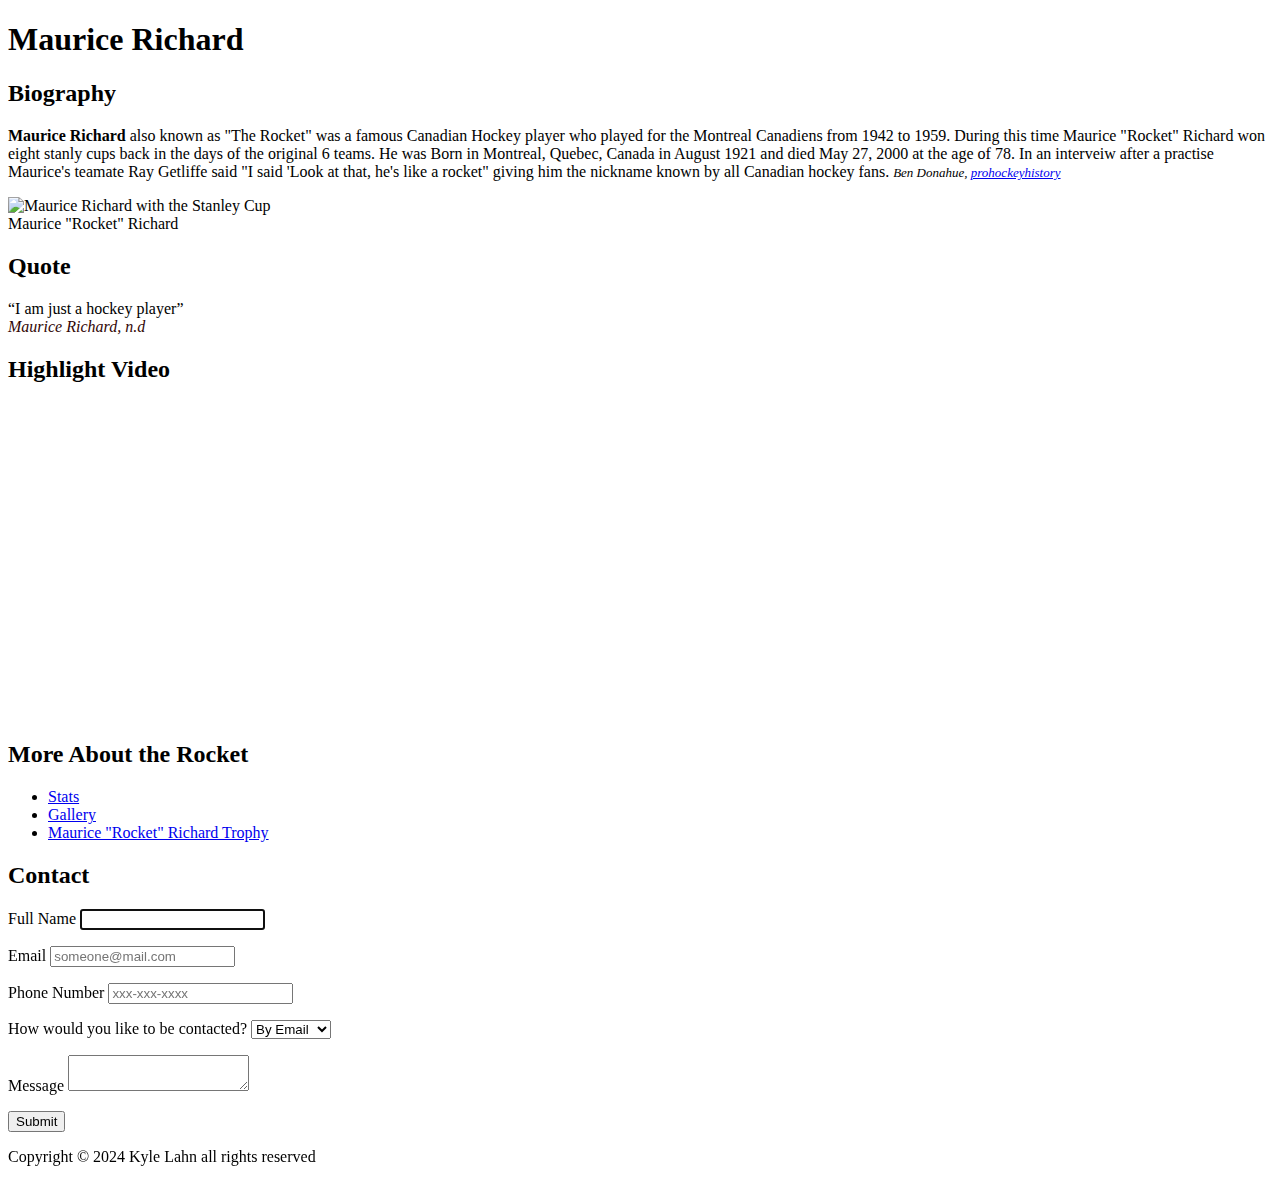
==== index.html @ 81127863 "commiting" ====
<!-- Kyle Lahn 8995508 -->
<!DOCTYPE html>
<html lang="en">
<head>
    <meta charset="UTF-8">
    <meta name="viewport" content="width=device-width, initial-scale=1.0">
    <meta name="description" content="Information on Hockey Legend Maurice Richard">
    <meta name="keywords" content="Maurice, Richard, the rocket, hall of fame, hockey">
    <title>Maurice "Rocket" Richard Biography</title>
</head>
<body>

    <header>
        <h1>Maurice Richard</h1>
    </header>


    <main>

        
        <section id="bio">
            <h2>Biography</h2>
            <p>
                <strong>Maurice Richard</strong> also known as "The Rocket" was a famous Canadian Hockey player who played for the Montreal Canadiens from 1942 to 1959. 
                During this time Maurice "Rocket" Richard won eight stanly cups back in the days of the original 6 teams. 
                He was Born in Montreal, Quebec, Canada in August 1921 and died May 27, 2000 at the age of 78.
                In an interveiw after a practise Maurice's teamate Ray Getliffe said "I said 'Look at that, he's like a rocket" giving him the nickname known by all Canadian hockey fans.
                <cite style="font-size:small">Ben Donahue, <a href="https://www.prohockeyhistory.com/maurice-richard/" title="source" target="_blank">prohockeyhistory</a></cite>
            </p>
        </section>


        <figure id="img" style="margin-left: 0%;">
            <img src="c:\Users\oneup\OneDrive\CST Course\Term 2\Web Foundations\GitHTML\Klahn5508-PROG1247-A1\images\RocketR.jpg" alt="Maurice Richard with the Stanley Cup">
            <figcaption>Maurice "Rocket" Richard</figcaption>
        </figure>
       
        
        <section id="quote">
            <h2>Quote</h2>
            <q>I am just a hockey player</q> <br>
            <cite style="color: rgb(49, 6, 6);">Maurice Richard, n.d</cite>
        </section>

        
        <figure id="vid" style="margin-left: 0%;">
            <h2>Highlight Video</h2>
            <iframe width="560" height="315" src="https://www.youtube.com/embed/cp_9Cd4UdiM?si=kIn9d9g2yrjCxBs6" 
            title="YouTube video player" frameborder="0" allow="accelerometer; autoplay; clipboard-write; encrypted-media; gyroscope; picture-in-picture; web-share" 
            referrerpolicy="strict-origin-when-cross-origin" allowfullscreen></iframe>
        <figure>
         

    </main>


    <aside>

        <section>
            <h2>More About the Rocket</h2>
            <ul>
                <li> <a href="https://www.nhl.com/player/maurice-richard-8448321" title="Stats" target="_blank">Stats</a></li>
                <li><a href="https://www.gettyimages.ca/photos/maurice-richard" title="Photos" target="_blank">Gallery</a></li>
                <li><a href="https://www.hhof.com/thecollection/mauricerichardtrophy.html" title="Trophy" target="_blank">Maurice "Rocket" Richard Trophy</a></li>
            </ul>
        </section>


        <form>
            <h2>Contact</h2>
                <label for="name" class="form-label">Full Name</label>
                <input type="text" name="name" id="name" class="form-control" required autofocus>
            <p>
                <label for="email" class="form-label">Email</label>
                <input type="email" name="email" id="email" class="form-control" placeholder="someone@mail.com" required>
            </p>
            <p>
                <label for="phone" class="form-label">Phone Number</label>
                <input type="tel" name="phone" id="phone" class="form-control" placeholder="xxx-xxx-xxxx">
            </p>
            <p>
                <label for="contact" class="form-label">How would you like to be contacted?</label>
                <select name="contact" id="contact" class="form-control">
                    <option value="email" selected>By Email</option>
                    <option value="phone">By Phone</option>
                </select>
            </p>
            <p>
                <label for="message" class="form-label">Message</label>
                <textarea name="message" id="message" class="form-control" required></textarea>
            </p>    
            <p>
                <input type="submit" name="submit" id="submit" class="form-control">
            </p>
        </form>

    </aside>


    <footer>
        <p>
            Copyright &copy; 2024 Kyle Lahn all rights reserved
        </p>
    </footer>


</body>
</html>
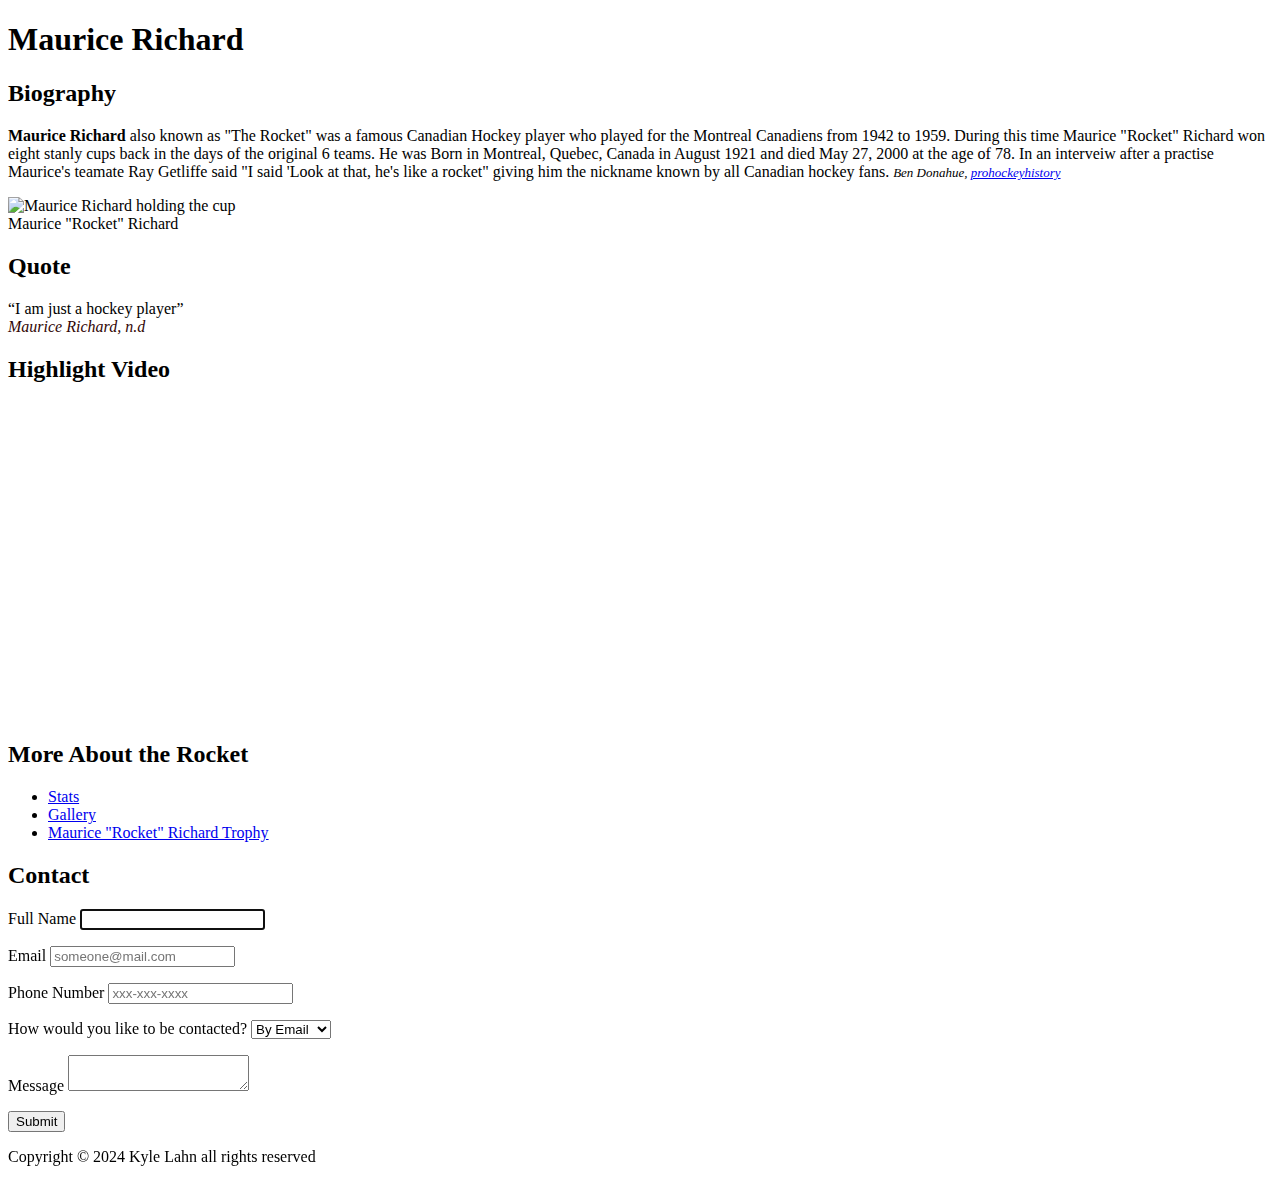
==== commit b7ec3a28: "fix image" ====
--- a/index.html
+++ b/index.html
@@ -31,7 +31,7 @@
 
 
         <figure id="img" style="margin-left: 0%;">
-            <img src="c:\Users\oneup\OneDrive\CST Course\Term 2\Web Foundations\GitHTML\Klahn5508-PROG1247-A1\images\RocketR.jpg" alt="Maurice Richard with the Stanley Cup">
+            <img src="c:\Users\oneup\OneDrive\CST Course\Term 2\Web Foundations\GitHTML\Klahn5508-PROG1247-A1\images\RocketR.jpg" alt=" Maurice Richard holding the cup">
             <figcaption>Maurice "Rocket" Richard</figcaption>
         </figure>
        
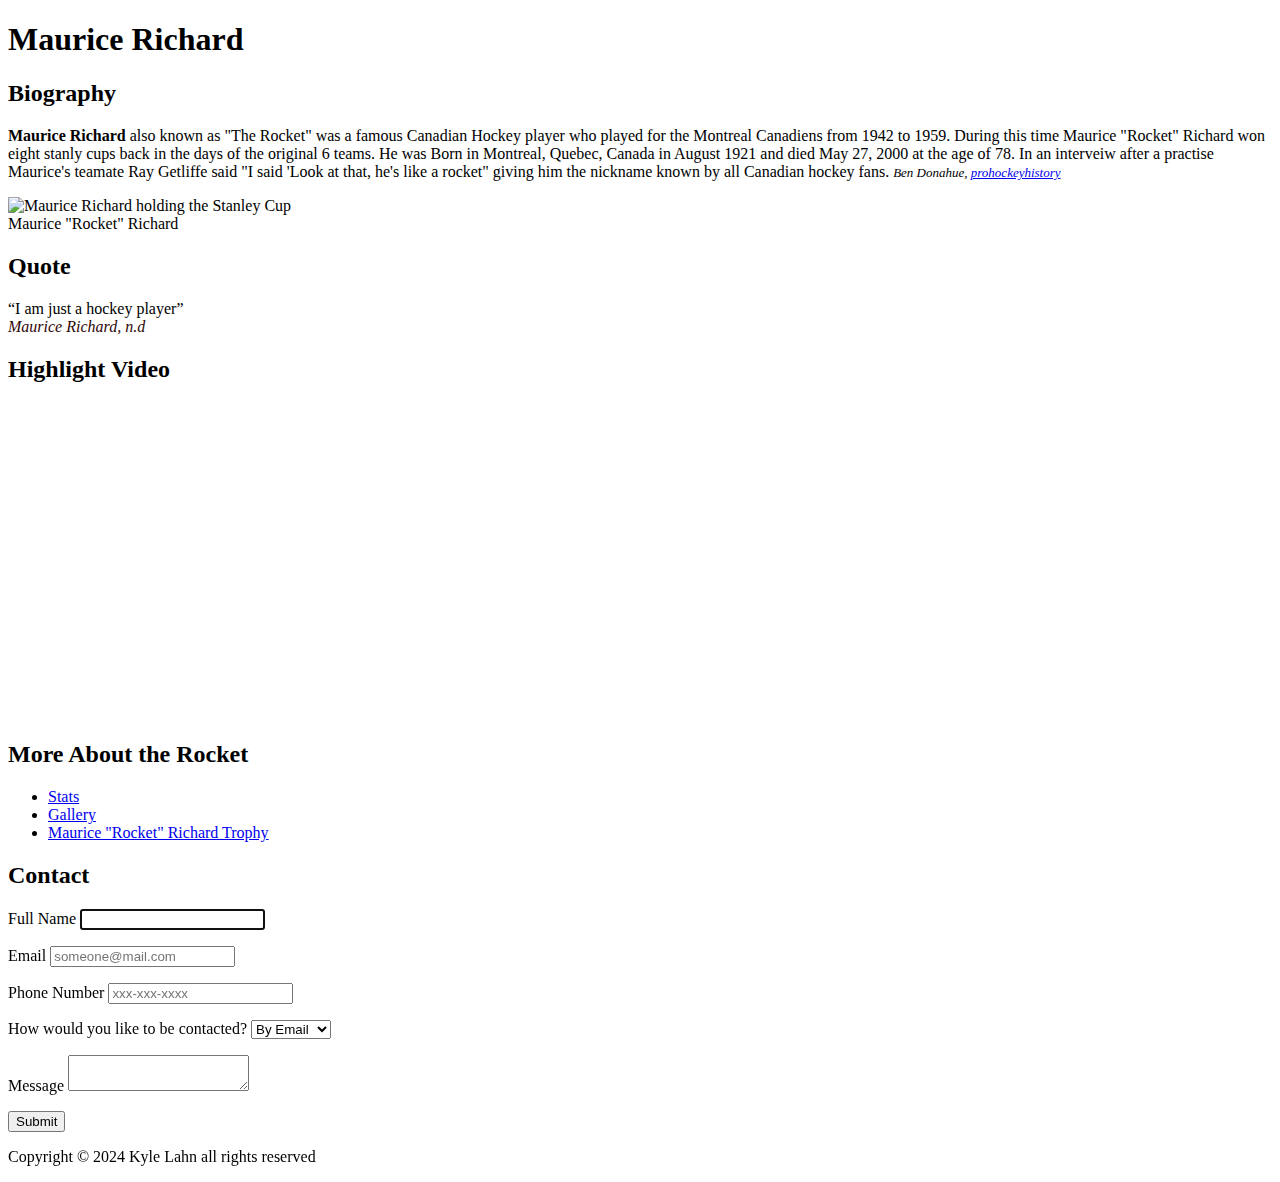
==== commit a82e5c9f: "image fix" ====
--- a/index.html
+++ b/index.html
@@ -31,7 +31,7 @@
 
 
         <figure id="img" style="margin-left: 0%;">
-            <img src="c:\Users\oneup\OneDrive\CST Course\Term 2\Web Foundations\GitHTML\Klahn5508-PROG1247-A1\images\RocketR.jpg" alt=" Maurice Richard holding the cup">
+           <img src=https://github.com/kyle5508/assignment1/blob/main/images/RocketR.jpg alt="Maurice Richard holding the Stanley Cup">
             <figcaption>Maurice "Rocket" Richard</figcaption>
         </figure>
        
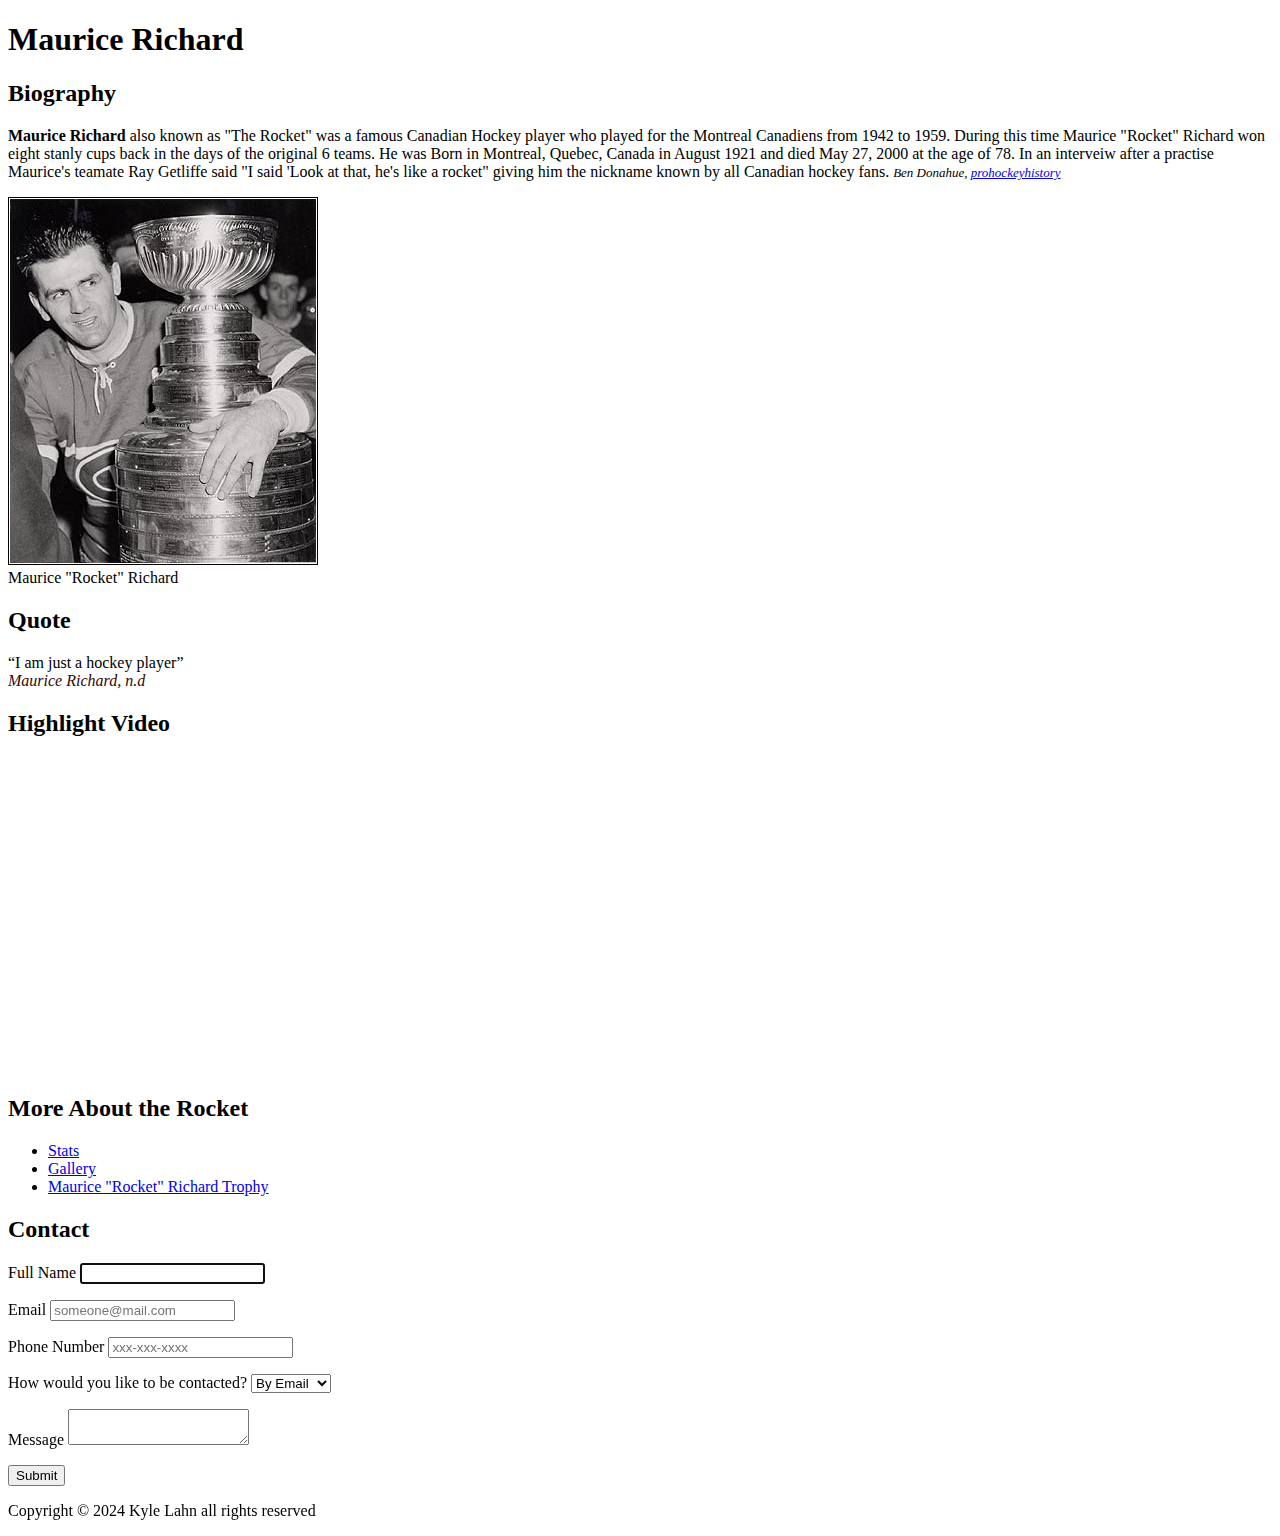
==== commit 9aff6cf0: "image fix" ====
--- a/index.html
+++ b/index.html
@@ -31,7 +31,7 @@
 
 
         <figure id="img" style="margin-left: 0%;">
-           <img src=https://github.com/kyle5508/assignment1/blob/main/images/RocketR.jpg alt="Maurice Richard holding the Stanley Cup">
+           <img src="./images/RocketR.jpg" alt="Maurice Richard holding the Stanley Cup">
             <figcaption>Maurice "Rocket" Richard</figcaption>
         </figure>
        
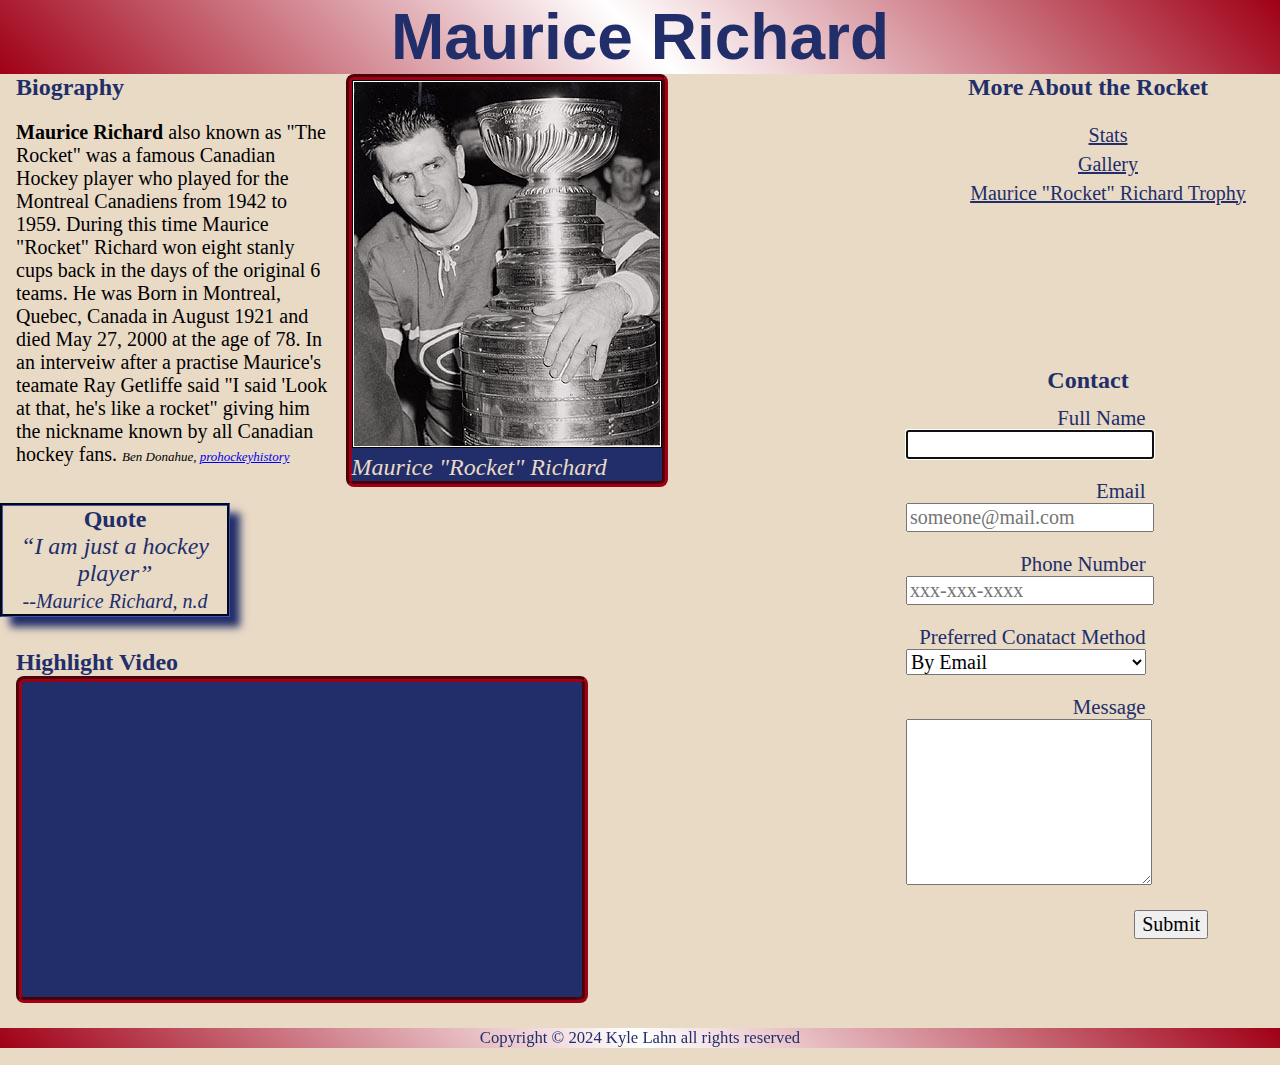
==== commit 5dea5a03: "css" ====
--- a/index.html
+++ b/index.html
@@ -7,15 +7,30 @@
     <meta name="description" content="Information on Hockey Legend Maurice Richard">
     <meta name="keywords" content="Maurice, Richard, the rocket, hall of fame, hockey">
     <title>Maurice "Rocket" Richard Biography</title>
-</head>
-<body>
+    <link rel="stylesheet" href="css/normalize.css">
+    <link rel="stylesheet" href="css/styles.css">
 
+    <style>
+        body {
+            font: normal normal normal 20px/normal 'Times New Roman', Times, serif;
+            background-color: #E9DAC6;
+        }
+        
+    </style>
+    
     <header>
         <h1>Maurice Richard</h1>
     </header>
+</head>
 
 
-    <main>
+
+<body>
+    
+    
+
+
+    <main id="main">
 
         
         <section id="bio">
@@ -30,7 +45,7 @@
         </section>
 
 
-        <figure id="img" style="margin-left: 0%;">
+        <figure id="img">
            <img src="./images/RocketR.jpg" alt="Maurice Richard holding the Stanley Cup">
             <figcaption>Maurice "Rocket" Richard</figcaption>
         </figure>
@@ -39,11 +54,11 @@
         <section id="quote">
             <h2>Quote</h2>
             <q>I am just a hockey player</q> <br>
-            <cite style="color: rgb(49, 6, 6);">Maurice Richard, n.d</cite>
+            <cite>--Maurice Richard, n.d</cite>
         </section>
 
         
-        <figure id="vid" style="margin-left: 0%;">
+        <figure id="vid">
             <h2>Highlight Video</h2>
             <iframe width="560" height="315" src="https://www.youtube.com/embed/cp_9Cd4UdiM?si=kIn9d9g2yrjCxBs6" 
             title="YouTube video player" frameborder="0" allow="accelerometer; autoplay; clipboard-write; encrypted-media; gyroscope; picture-in-picture; web-share" 
@@ -54,9 +69,9 @@
     </main>
 
 
-    <aside>
+    <aside id="aside">
 
-        <section>
+        <section id="list">
             <h2>More About the Rocket</h2>
             <ul>
                 <li> <a href="https://www.nhl.com/player/maurice-richard-8448321" title="Stats" target="_blank">Stats</a></li>
@@ -66,7 +81,7 @@
         </section>
 
 
-        <form>
+        <form id="form">
             <h2>Contact</h2>
                 <label for="name" class="form-label">Full Name</label>
                 <input type="text" name="name" id="name" class="form-control" required autofocus>
@@ -79,7 +94,7 @@
                 <input type="tel" name="phone" id="phone" class="form-control" placeholder="xxx-xxx-xxxx">
             </p>
             <p>
-                <label for="contact" class="form-label">How would you like to be contacted?</label>
+                <label for="contact" class="form-label">Preferred Conatact Method</label>
                 <select name="contact" id="contact" class="form-control">
                     <option value="email" selected>By Email</option>
                     <option value="phone">By Phone</option>
@@ -88,16 +103,18 @@
             <p>
                 <label for="message" class="form-label">Message</label>
                 <textarea name="message" id="message" class="form-control" required></textarea>
+                
+                 
             </p>    
-            <p>
-                <input type="submit" name="submit" id="submit" class="form-control">
-            </p>
+
+            <button>Submit</button>
+            
         </form>
 
     </aside>
 
 
-    <footer>
+    <footer id="footer">
         <p>
             Copyright &copy; 2024 Kyle Lahn all rights reserved
         </p>
--- a/css/styles.css
+++ b/css/styles.css
@@ -0,0 +1,202 @@
+/*Kyle Lahhn 8995508*/
+
+body{
+    max-width: 2200px;
+    
+}
+
+h1{
+    width: 100%;
+    font: normal normal bold 4rem/normal 'Gill Sans', 'Gill Sans MT', Calibri, 'Trebuchet MS', sans-serif;
+    text-align: center;
+    color: #212E69;
+    background-image: linear-gradient(45deg, #A00016, white, #A00016);
+    padding: 0 0 0 0;
+    margin: 0 0 0 0;
+}
+
+h2{
+    padding: 0 0 0 0;
+    margin: 0 0 0 0;
+    font: bold normal normal 1.5rem/normal 'Times New Roman', Times, serif;
+    color: #212E69;
+}
+
+#img, iframe{
+    border-top: .4rem groove #A00016;
+    border-bottom: .4rem groove #A00016;
+    border-left: .4rem groove #A00016;
+    border-right: .4rem groove #A00016; 
+    border-radius: .5rem;
+    background-color: #212E69;
+    font: italic normal normal 1.5rem/normal 'Times New Roman', Times, serif;
+    color: #E9DAC6;
+    
+}
+
+/*Main Content*/
+#main{
+    float: left;
+    width: 70%;
+    
+}
+
+#bio{
+    padding: 0 0 0 0;
+    margin: 0 0 0 1rem; 
+    float: left;
+    width: 35%;
+}
+
+
+#img{
+    padding: 0 0 0 0;
+    margin: 0 0 1rem 1rem;
+    float: left
+}
+
+#quote{
+    padding: 0 0 0 0;
+    margin: 0 0 2rem 0;
+    clear: both;   
+    font: italic normal normal 1.5rem/normal 'Times New Roman', Times, serif;
+    color: #212E69;
+    box-shadow: 10px 10px 8px #212E69;
+    width: 25%;
+    text-align: center; 
+    border-top: .2rem groove #212E69;
+    border-bottom: .2rem groove #212E69;
+    border-left: .2rem groove #212E69;
+    border-right: .2rem groove #212E69; 
+}
+
+#quote cite{
+    font-size: smaller;
+}
+
+#vid{
+    padding: 0 0 0 0;
+    margin: 2rem 0 0 1rem;
+    clear: both;
+}
+
+/*Aside Content*/
+#aside{
+    float: right;
+    width: 30%;
+}
+
+
+aside h2{
+    font: bold normal normal 1.5rem/normal 'Times New Roman', Times, serif;
+    color: #212E69;
+    text-align: center;
+    margin-bottom: .5em;
+}
+
+
+#list{
+    padding: 0 0 0 0;
+    margin: 0 0 10rem 0; 
+    
+}
+
+
+
+#list ul{
+    list-style-type: none;
+    text-decoration: none;
+    line-height: 1.8rem;
+    text-align:center; 
+}
+
+#list a:link{
+    color: #212E69;
+}
+
+#list a:hover{
+    color:#A00016;
+}
+
+
+#form{
+    padding: 0 0 0 0;
+    margin: 0 0 0 0;
+}
+
+.form-label{
+    color:#212E69;
+    font: normal normal normal 1.3rem/normal 'Times New Roman', Times, serif;
+    float: left;
+    text-align: right;
+    width: 12em;
+    
+}
+
+.form-control{
+   width: 15em;
+   margin-left: .5em;
+   width: 12em;
+}
+
+button{
+    float: right;
+    margin-right: 4.5rem;
+}
+
+
+
+#message{
+    height: 10rem;
+}
+
+/*Footer*/
+
+#footer{
+    font-size: smaller;
+    color: #212E69;
+    text-align: center;
+    padding: 0 0 0 0;
+    margin: 0 0 0 0;
+    clear: both;
+    background-image: linear-gradient(45deg, #A00016, white, #A00016);
+}
+
+
+/* When text starts cutting off*/
+@media (max-width : 1100px){
+   
+   html{
+    font-size: .8rem;
+   }
+
+#bio{
+    padding: 0 0 0 0;
+    margin: 0 0 0 1rem; 
+    width: 100%;
+}
+
+
+#img{
+    padding: 0 0 0 0;
+    margin: 0 0 1rem 1rem;
+}
+
+#aside{
+    float: none; 
+}
+
+.form-label{
+    text-align: center;
+}
+
+#list{
+    margin: 0 0 5rem 0;
+}
+
+#vid{
+    margin: 0 0 5rem 0;
+}
+
+}
+
